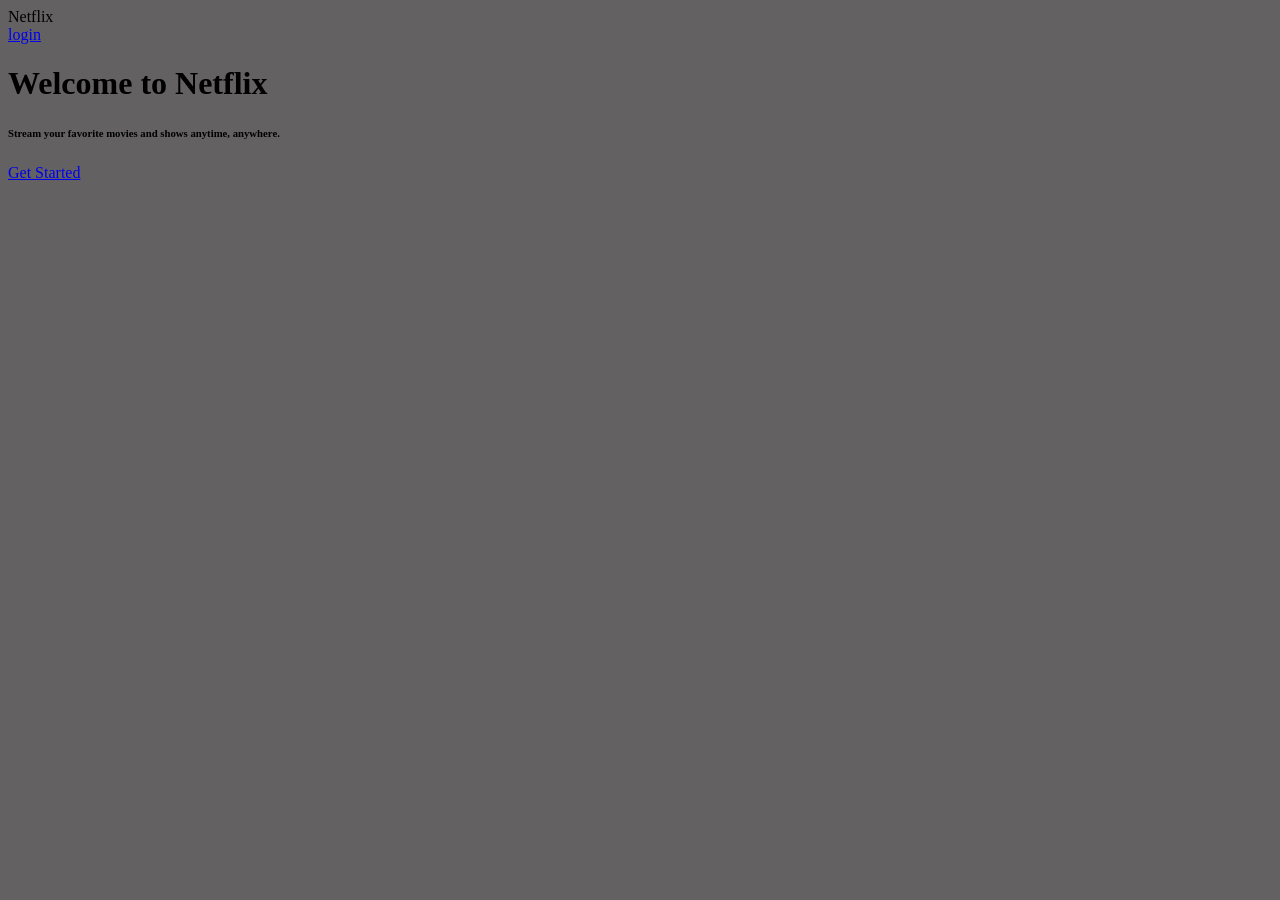
==== index.html @ 4d21df8d "Add files via upload" ====
<!DOCTYPE html>
<html lang="en">
<head>
  <meta charset="UTF-8">
  <title>Netflix Clone</title>
  <link rel="stylesheet" href="style.css">
</head>
<body style="background-color: rgba(33, 30, 30, 0.7);"class="bg">
  <nav>
    <div class="logo">Netflix</div>
    <div class="nav-right">
      <a href="login.html" class="btn">login</a>
  </nav>
  <div class="center">
    <h1>Welcome to Netflix</h1>
    <h6>Stream your favorite movies and shows anytime, anywhere.</h6>
    <a href="login.html" class="btn">Get Started</a>
  </div>
</body>
</html>
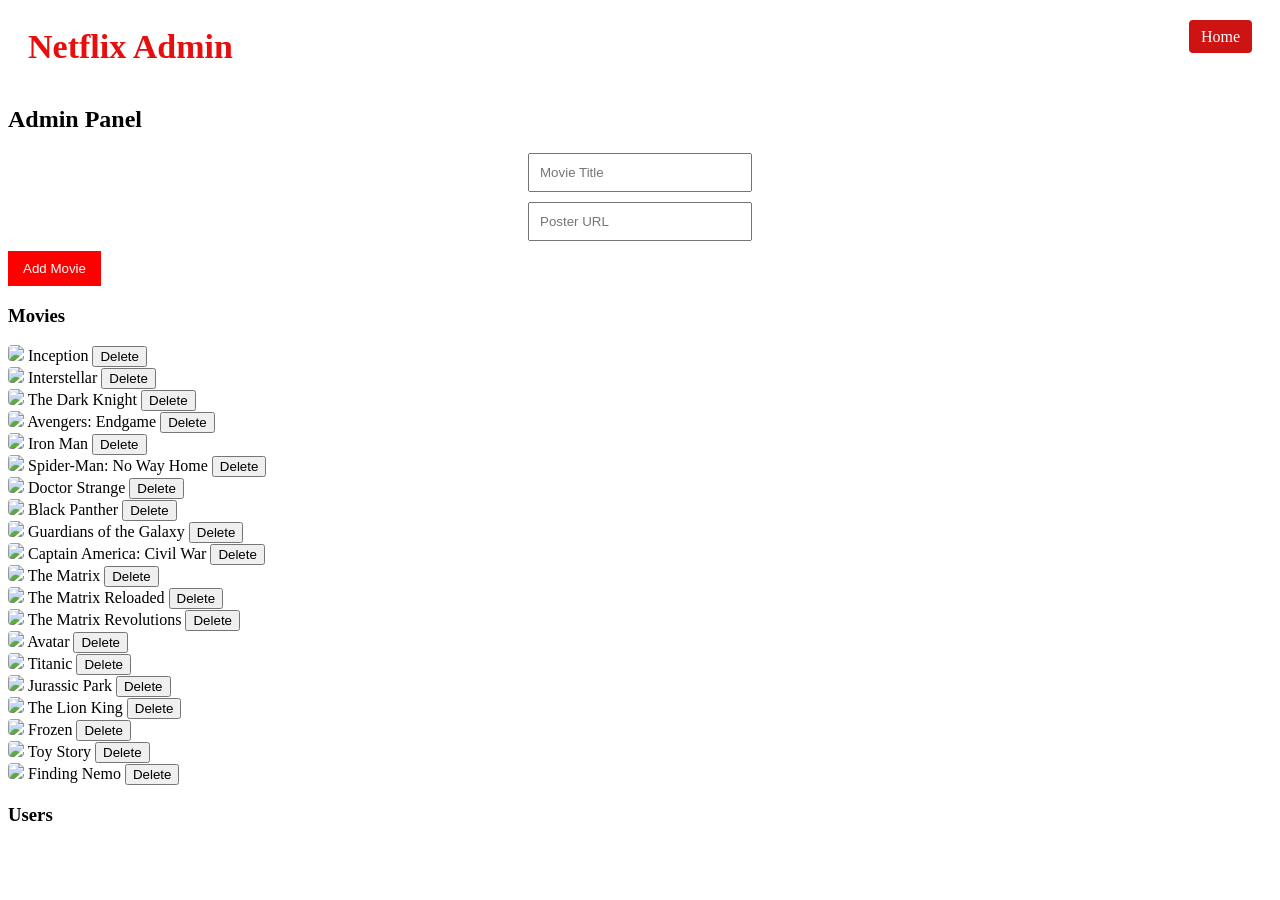
==== commit fd36901f: "Change Netflix Clone to Admin Dashboard" ====
--- a/index.html
+++ b/index.html
@@ -2,19 +2,29 @@
 <html lang="en">
 <head>
   <meta charset="UTF-8">
-  <title>Netflix Clone</title>
+  <title>Admin Dashboard</title>
   <link rel="stylesheet" href="style.css">
 </head>
-<body style="background-color: rgba(33, 30, 30, 0.7);"class="bg">
+<body style="background-image: #0000;">
   <nav>
-    <div class="logo">Netflix</div>
+    <div class="logo">Netflix Admin</div>
     <div class="nav-right">
-      <a href="login.html" class="btn">login</a>
+      <a href="index.html" class="btn">Home</a>
+    </div>
   </nav>
-  <div class="center">
-    <h1>Welcome to Netflix</h1>
-    <h6>Stream your favorite movies and shows anytime, anywhere.</h6>
-    <a href="login.html" class="btn">Get Started</a>
-  </div>
+  <h2 style="align-items: center;">Admin Panel</h2>
+  <form id="addMovieForm">
+    <input type="text" id="movieTitle" placeholder="Movie Title" required>
+    <input type="text" id="moviePoster" placeholder="Poster URL" required>
+    <button  type="submit" class="btn">Add Movie</button>
+  </form>
+
+  <h3>Movies</h3>
+  <div id="adminMovieList"></div>
+
+  <h3>Users</h3>
+  <div id="userList"></div>
+
+  <script src="script.js"></script>
 </body>
-</html>+</html>
--- a/style.css
+++ b/style.css
@@ -0,0 +1,174 @@
+body.bg {
+  font-family: Arial, sans-serif;
+  background: url('https://img.etimg.com/thumb/msid-123394089,width-300,height-225,imgsize-81625,resizemode-75/.jpg');
+ background-size: cover;
+ background-position: center;
+  background-color: rgba(0, 0, 0, 0.7);
+  margin: 0;
+  padding: 15;
+  color:rgb(236, 238, 242);
+}
+
+nav {
+  display: flex;
+  justify-content: space-between;
+  padding:20px;
+  
+}
+.bg {
+  background-color:rgba(18, 17, 17, 0.7);;
+}
+
+.logo {
+  font-size: 34px;
+  font-weight: bold;
+  color: rgb(231, 14, 14);
+
+}
+
+.nav-right .btn {
+  background: rgb(206, 19, 19);
+  padding: 8px 12px;
+  color: white;
+  text-decoration: none;
+  border-radius: 4px;
+}
+
+.center {
+  text-align: center;
+  margin-top: 10%;
+  color: aliceblue;
+}
+
+input {
+  display: block;
+  margin: 10px auto;
+  padding: 10px;
+  width: 200px;
+}
+
+.btn {
+  background: red;
+  color: white;
+  padding: 10px 15px;
+  border: none;
+  cursor: pointer;
+  text-decoration: none;
+}
+/* Buttons hover */
+.btn:hover {
+  background: #e50914; /* Netflix red */
+  transform: scale(1.05);
+  transition: 0.3s ease;
+}
+
+/* Movie posters hover */
+#movieList img {
+  width: 150px;
+  margin: 10px;
+  border-radius: 4px;
+  transition: transform 0.3s ease, box-shadow 0.3s ease;
+}
+
+#movieList img:hover {
+  transform: scale(1.2);
+  box-shadow: 0 0 15px rgba(255, 0, 0, 0.7);
+  cursor: pointer;
+}
+
+/* Admin movie list hover */
+#adminMovieList img {
+  border-radius: 4px;
+  transition: transform 0.3s ease;
+}
+
+#adminMovieList img:hover {
+  transform: scale(1.1);
+  cursor: pointer;
+.movie-card {
+  display: inline-block;
+  text-align: center;
+  margin: 15px;
+  color: white;
+}
+
+.movie-card img {
+  width: 150px;
+  border-radius: 6px;
+  transition: transform 0.3s ease, box-shadow 0.3s ease;
+}
+
+.movie-card img:hover {
+  transform: scale(1.2);
+  box-shadow: 0 0 15px rgba(255,0,0,0.7);
+}
+
+.movie-card h4 {
+  margin: 8px 0;
+}
+
+.movie-card .btn {
+  display: inline-block;
+  margin-top: 5px;
+  padding: 6px 10px;
+  background: red;
+  color: white;
+  text-decoration: none;
+  border-radius: 4px;
+}
+
+.movie-card .btn:hover {
+  background: #e50914;
+  transform: scale(1.05);
+}}
+/* Movies grid */
+#movieList {
+  display: grid;
+  grid-template-columns: repeat(auto-fit, minmax(180px, 1fr));
+  gap: 20px;
+  padding: 20px;
+}
+
+/* Movie card */
+.movie-card {
+  background: rgba(10, 9, 9, 0.6);
+  border-radius: 8px;
+  text-align: center;
+  padding: 10px;
+  transition: transform 0.3s ease;
+}
+
+.movie-card:hover {
+  transform: scale(1.05);
+}
+
+.movie-card img {
+  width: 100%;
+  border-radius: 6px;
+  transition: transform 0.3s ease, box-shadow 0.3s ease;
+}
+
+.movie-card img:hover {
+  transform: scale(1.1);
+  box-shadow: 0 0 15px rgba(255,0,0,0.7);
+}
+
+.movie-card h4 {
+  margin: 10px 0;
+  font-size: 16px;
+}
+
+.movie-card .btn {
+  display: inline-block;
+  margin-top: 5px;
+  padding: 6px 10px;
+  background: red;
+  color: white;
+  text-decoration: none;
+  border-radius: 4px;
+}
+
+.movie-card .btn:hover {
+  background: #e50914;
+  transform: scale(1.05);
+}
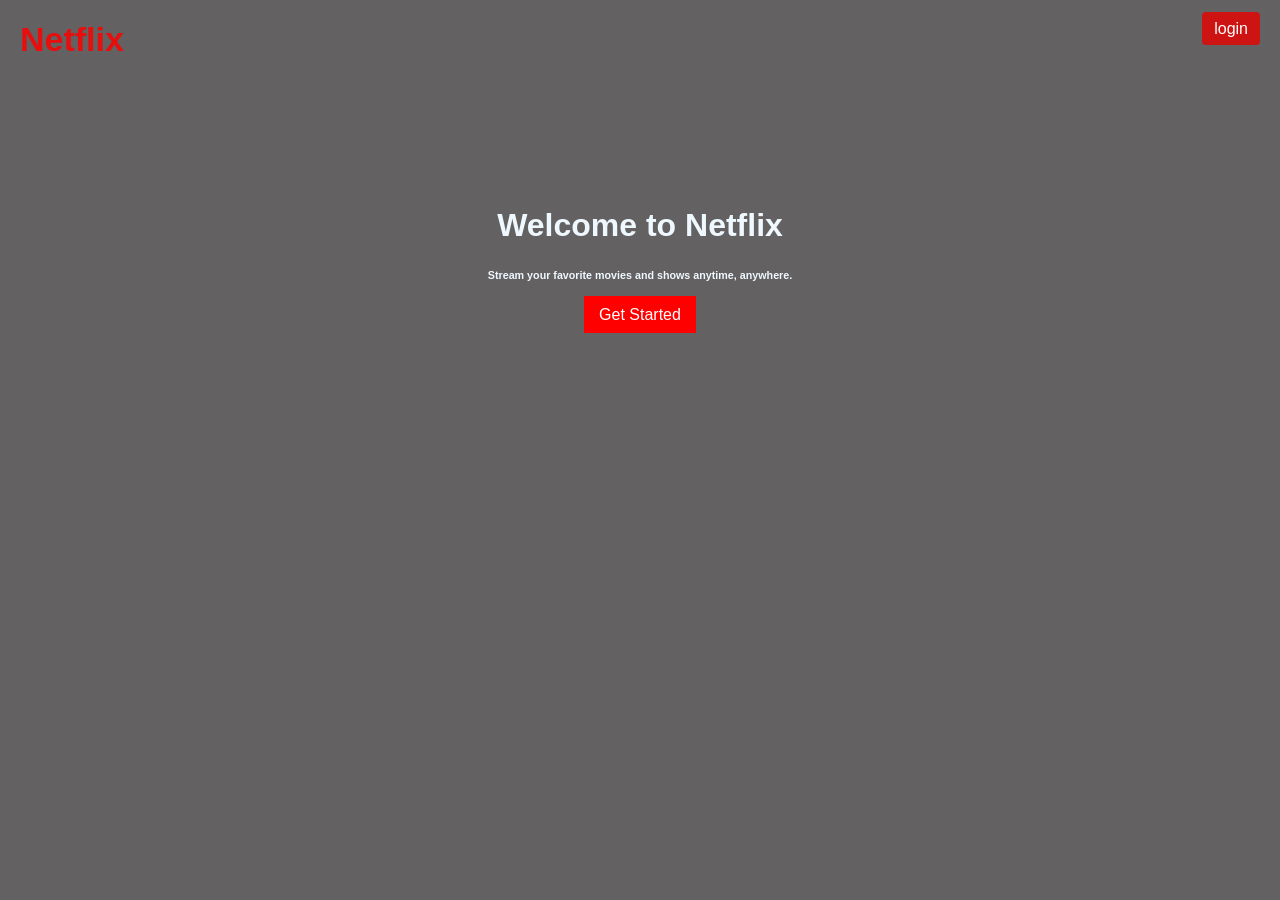
==== commit 1078d298: "Update and rename htm.html to index.html" ====
--- a/index.html
+++ b/index.html
@@ -2,29 +2,20 @@
 <html lang="en">
 <head>
   <meta charset="UTF-8">
-  <title>Admin Dashboard</title>
+  <title>Netflix Clone</title>
   <link rel="stylesheet" href="style.css">
 </head>
-<body style="background-image: #0000;">
+<body style="background-color: rgba(33, 30, 30, 0.7);"class="bg">
   <nav>
-    <div class="logo">Netflix Admin</div>
+    <div class="logo">Netflix</div>
     <div class="nav-right">
-      <a href="index.html" class="btn">Home</a>
-    </div>
+      <a href="login.html" class="btn">login</a>
   </nav>
-  <h2 style="align-items: center;">Admin Panel</h2>
-  <form id="addMovieForm">
-    <input type="text" id="movieTitle" placeholder="Movie Title" required>
-    <input type="text" id="moviePoster" placeholder="Poster URL" required>
-    <button  type="submit" class="btn">Add Movie</button>
-  </form>
-
-  <h3>Movies</h3>
-  <div id="adminMovieList"></div>
-
-  <h3>Users</h3>
-  <div id="userList"></div>
-
-  <script src="script.js"></script>
+  <div class="center">
+    <h1>Welcome to Netflix</h1>
+    <h6>Stream your favorite movies and shows anytime, anywhere.</h6>
+    <a href="login.html" class="btn">Get Started</a>
+  </div>
 </body>
 </html>
+
